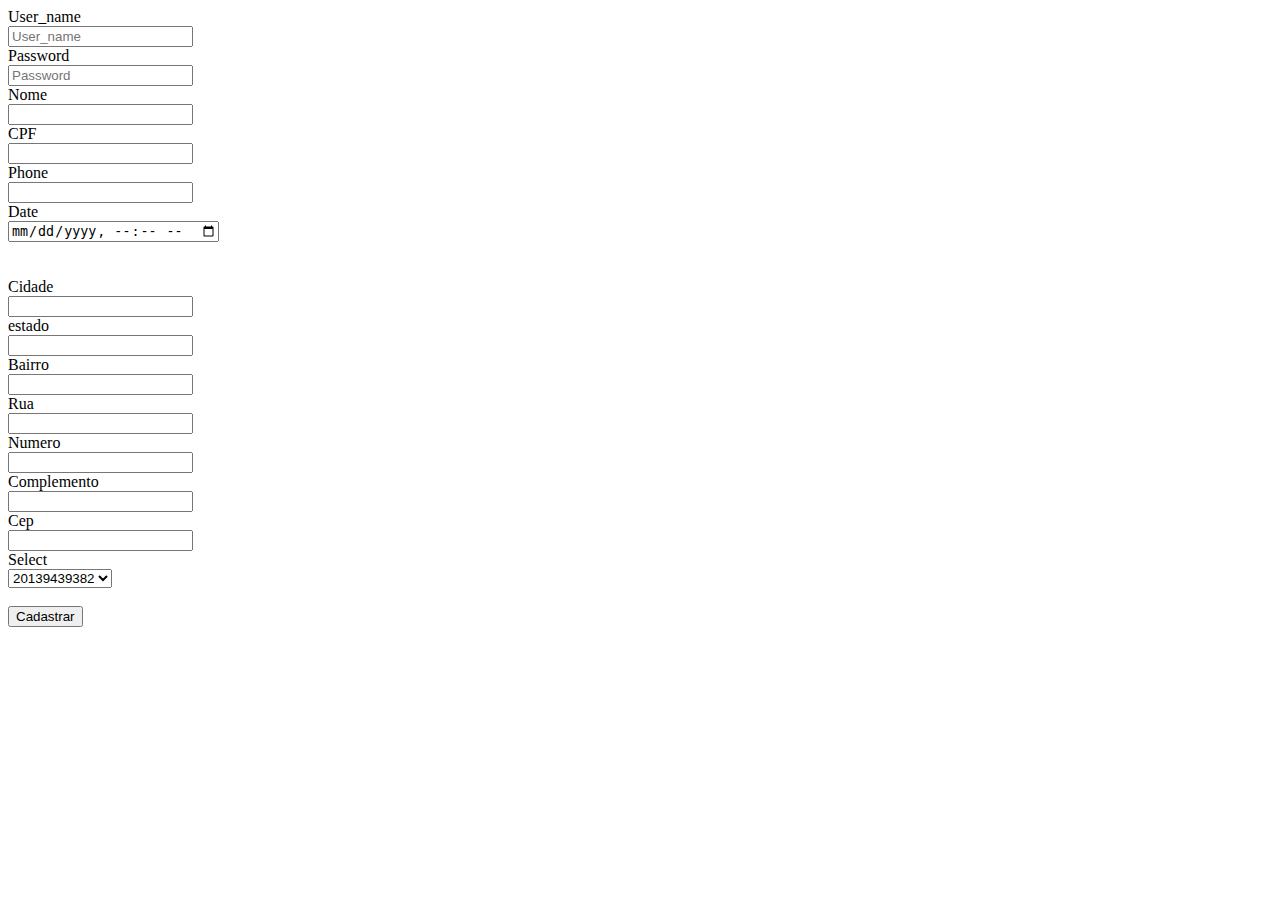
==== cadastro.html @ 6f515515 "Feito o Rascunho da Tela de Cadastro e a função java script que faz o post para a API" ====
<!DOCTYPE html>
<html lang="pt_br">
<head>
    <meta charset="UTF-8">
    <title>Title</title>
</head>
<body>

<script type="application/javascript" src = 'js/main.js'></script>
<!-- formulario para enviar os dados para api -->
<form onsubmit="cadastrar()">
    <!-- input para receber o User_Name -->
    <label for="User_name">User_name</label>
    <br>
    <input type="text" id="User_name" name="User_name" placeholder="User_name">
    </br>
    <!-- input para receber o Password -->
    <label for="Password">Password</label>
     <br>
    <input type="password" id="Password" name="Password" placeholder="Password">
    </br>
    <!-- input para receber o nome-->
    <label for="nome">Nome</label>
     <br>
    <input type="text" id="nome" name="Nome" placeholder="">
    </br>
    <!-- input para receber o CPF   -->
    <label for="cpf">CPF</label>
     <br>
    <input type="number" id="cpf" name="cpf" placeholder="">
    </br>
    <!-- input para receber o Numero de Telefone -->
    <label for="phone">Phone</label>
     <br>
    <input type="number" id="phone" name="phone" placeholder="">
    </br>
    <!-- input para receber a Data de Nascimento-->
     <label for="date">Date</label>
     <br>
    <input type="datetime-local" id="date" name="date" placeholder="">

    <br><br><br>
    <!-- input para receber cidade do usuario  -->
   <label for="cidade">Cidade</label>
     <br>
    <input type="text" id="cidade" name="cidade" placeholder="">
    </br>
    <!-- input para receber o estado do usuario -->
    <label for="estado">estado</label>
     <br>
    <input type="text" id="estado" name="estado" placeholder="">
    </br>
    <!-- input para receber o bairro do usuario -->
    <label for="bairro">Bairro</label>
     <br>
    <input type="text" id="bairro" name="bairro" placeholder="">
    </br>
    <!-- input para receber oa rua do usuario -->
    <label for="rua">Rua</label>
     <br>
    <input type="text" id="rua" name="Rua" placeholder="">
    </br>
    <!-- input para receber o numero da casa do usuario -->
    <label for="numero">Numero</label>
     <br>
    <input type="number" id="numero" name="numero" placeholder="">
    </br>
    <!-- input para receber o complemento do endereço-->
    <label for="complemento">Complemento</label>
     <br>
    <input type="text" id="complemento" name="complemento" placeholder="">
    </br>
    <!-- input para receber o cep do usuario -->
    <label for="cep">Cep</label>
     <br>
    <input type="number" id="cep" name="cep" placeholder="">
    </br>
    <!-- input para receber o select  -->
    <label for="select">Select</label>
     <br>
    <select class="form-control" name="address.consumer" id="select">
            <option value="1"  >20139439382</option>
            <option value="2"  >43469466319</option>
            <option value="3"  >87045498306</option>
            <option value="4"  >06089981338</option>
            <option value="5"  >02860390367</option>
    </select>
    </br>
    <br>
    <!-- botão para enviar os dados -->
    <button type="submit">Cadastrar</button>


</form>









</body>
</html>
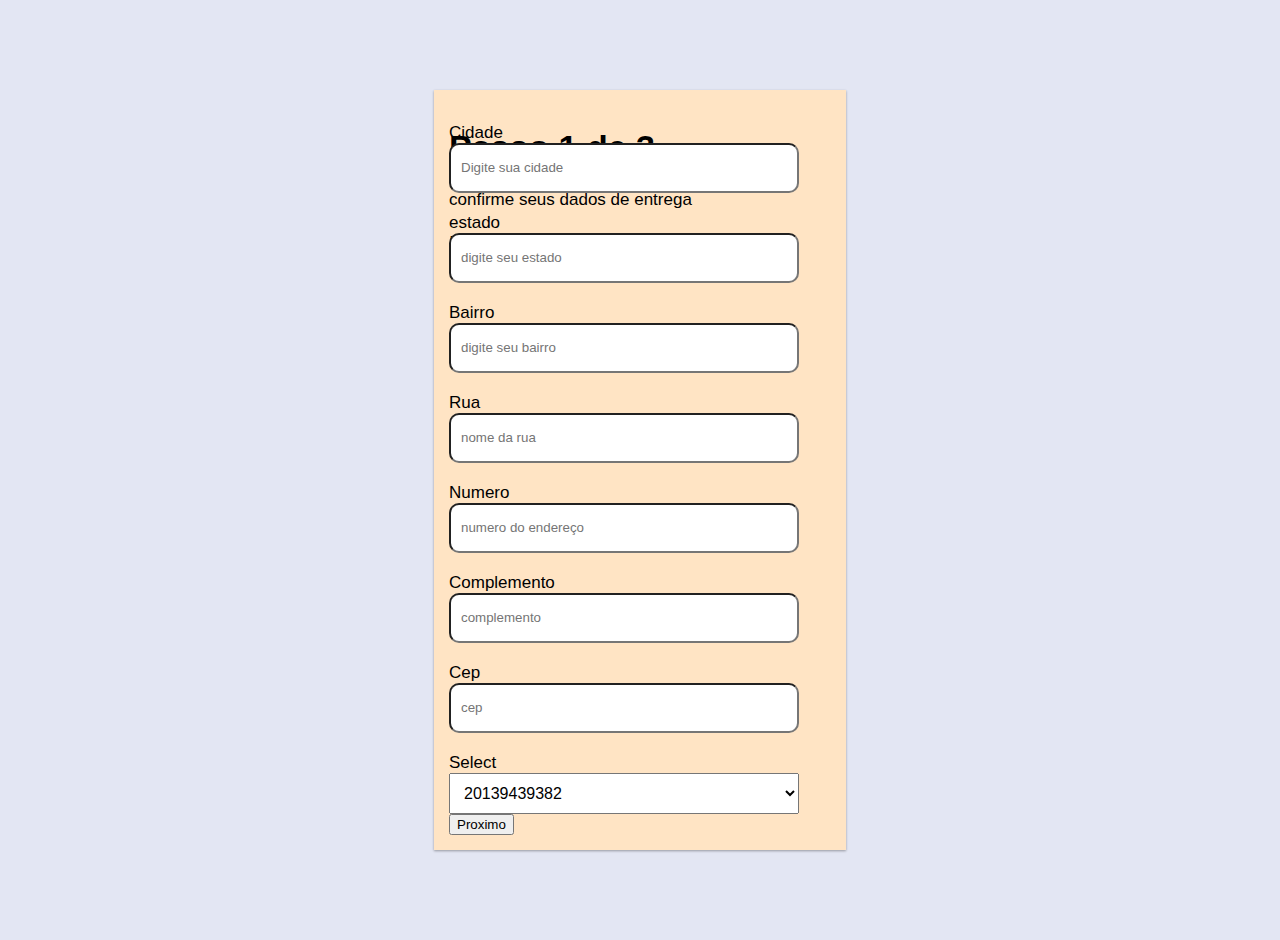
==== commit 408a2f61: "implementado a primeira parte do html e css da pagina principal(home page)" ====
--- a/cadastro.html
+++ b/cadastro.html
@@ -1,105 +1,144 @@
 <!DOCTYPE html>
 <html lang="pt_br">
 <head>
+    <link href="https://cdn.jsdelivr.net/npm/bootstrap@5.0.2/dist/css/bootstrap.min.css" rel="stylesheet" integrity="sha384-EVSTQN3/azprG1Anm3QDgpJLIm9Nao0Yz1ztcQTwFspd3yD65VohhpuuCOmLASjC" crossorigin="anonymous">
+    <link rel="stylesheet" href="css/style.css">
+    <link rel="stylesheet" href="css/login_page.css">
     <meta charset="UTF-8">
     <title>Title</title>
+
 </head>
 <body>
 
 <script type="application/javascript" src = 'js/main.js'></script>
+<div class="container" id="logreg-forms">
 <!-- formulario para enviar os dados para api -->
-<form onsubmit="cadastrar()">
-    <!-- input para receber o User_Name -->
-    <label for="User_name">User_name</label>
-    <br>
-    <input type="text" id="User_name" name="User_name" placeholder="User_name">
-    </br>
-    <!-- input para receber o Password -->
-    <label for="Password">Password</label>
-     <br>
-    <input type="password" id="Password" name="Password" placeholder="Password">
-    </br>
-    <!-- input para receber o nome-->
-    <label for="nome">Nome</label>
-     <br>
-    <input type="text" id="nome" name="Nome" placeholder="">
-    </br>
-    <!-- input para receber o CPF   -->
-    <label for="cpf">CPF</label>
-     <br>
-    <input type="number" id="cpf" name="cpf" placeholder="">
-    </br>
-    <!-- input para receber o Numero de Telefone -->
-    <label for="phone">Phone</label>
-     <br>
-    <input type="number" id="phone" name="phone" placeholder="">
-    </br>
-    <!-- input para receber a Data de Nascimento-->
-     <label for="date">Date</label>
-     <br>
-    <input type="datetime-local" id="date" name="date" placeholder="">
 
-    <br><br><br>
-    <!-- input para receber cidade do usuario  -->
-   <label for="cidade">Cidade</label>
-     <br>
-    <input type="text" id="cidade" name="cidade" placeholder="">
-    </br>
-    <!-- input para receber o estado do usuario -->
-    <label for="estado">estado</label>
-     <br>
-    <input type="text" id="estado" name="estado" placeholder="">
-    </br>
-    <!-- input para receber o bairro do usuario -->
-    <label for="bairro">Bairro</label>
-     <br>
-    <input type="text" id="bairro" name="bairro" placeholder="">
-    </br>
-    <!-- input para receber oa rua do usuario -->
-    <label for="rua">Rua</label>
-     <br>
-    <input type="text" id="rua" name="Rua" placeholder="">
-    </br>
-    <!-- input para receber o numero da casa do usuario -->
-    <label for="numero">Numero</label>
-     <br>
-    <input type="number" id="numero" name="numero" placeholder="">
-    </br>
-    <!-- input para receber o complemento do endereço-->
-    <label for="complemento">Complemento</label>
-     <br>
-    <input type="text" id="complemento" name="complemento" placeholder="">
-    </br>
-    <!-- input para receber o cep do usuario -->
-    <label for="cep">Cep</label>
-     <br>
-    <input type="number" id="cep" name="cep" placeholder="">
-    </br>
-    <!-- input para receber o select  -->
-    <label for="select">Select</label>
-     <br>
-    <select class="form-control" name="address.consumer" id="select">
-            <option value="1"  >20139439382</option>
-            <option value="2"  >43469466319</option>
-            <option value="3"  >87045498306</option>
-            <option value="4"  >06089981338</option>
-            <option value="5"  >02860390367</option>
-    </select>
-    </br>
-    <br>
-    <!-- botão para enviar os dados -->
-    <button type="submit">Cadastrar</button>
+    <form onsubmit="cadastrar()">
+
+        <div id="passo_confirme_dados">
+     <h1 id="passo">Passo 1 de 3</h1>
+        <p id="confirme">confirme seus dados de entrega</p>
+        <h2 id="dados">Endereço para entrega</h2>
+            </div>
 
 
-</form>
+
+        <!-- input para receber o User_Name -->
+            <div class="teste3" id="teste3">
+        <label for="User_name">Nome de usuario</label>
+        <br>
+        <input type="text" id="User_name" name="User_name" placeholder="(xx) xxxxx-xxxx">
+        </br><br>
+
+        <!-- input para receber o Password -->
+        <label for="Password">Senha</label>
+         <br>
+        <input type="password" id="Password" name="Password" placeholder="Insira sua senha aqui">
+        </br><br>
+                <div class="d-grid gap-2">
+      <button class="btn-lg btn-success" type="button" id="proximo3">Proximo</button>
+            <button class="btn-lg btn btn-danger" type="button"id="voltar3" onclick="ocultar_div2()">Voltar</button>
+    </div>
+
+
+                </div >
+        <div class="teste2" id="teste2">
+        <!-- input para receber o nome-->
+        <label for="nome">Nome</label>
+         <br>
+        <input type="text" id="nome" name="Nome" placeholder="Digite seu nome completo">
+        </br><br>
+        <!-- input para receber o CPF   -->
+        <label for="cpf">CPF</label>
+         <br>
+        <input type="number" id="cpf" name="cpf" placeholder="Digite seu CPF">
+        </br><br>
+        <!-- input para receber o Numero de Telefone -->
+        <label for="phone">Telefone</label>
+         <br>
+        <input type="number" id="phone" name="phone" placeholder=" (DDD) xxxx-xxxx">
+        </br><br>
+        <!-- input para receber a Data de Nascimento-->
+         <label for="date">Data de Nascimento</label>
+         <br>
+        <input type="date" id="date" name="date" placeholder="Digite sua Data de nascimento">
+        <br><br>
+
+        <div class="d-grid gap-2">
+      <button class="btn-lg btn-success" type="button" id="voltar1" onclick="mostrar_div2()">Proximo</button>
+            <button class="btn-lg btn-danger" type="button"id="voltar2" onclick="ocultar_div()">Voltar</button>
+    </div>
+
+
+    </div>
+
+        <div class="teste1" id="teste1">
+        <!-- input para receber cidade do usuario  -->
+       <label for="cidade">Cidade</label>
+         <br>
+        <input type="text" id="cidade" name="cidade" placeholder="Digite sua cidade">
+        </br><br>
+        <!-- input para receber o estado do usuario -->
+        <label for="estado">estado</label>
+         <br>
+        <input type="text" id="estado" name="estado" placeholder="digite seu estado">
+        </br><br>
+        <!-- input para receber o bairro do usuario -->
+        <label for="bairro">Bairro</label>
+         <br>
+        <input type="text" id="bairro" name="bairro" placeholder="digite seu bairro">
+        </br><br>
+        <!-- input para receber oa rua do usuario -->
+        <label for="rua">Rua</label>
+         <br>
+        <input type="text" id="rua" name="Rua" placeholder="nome da rua">
+        </br><br>
+        <!-- input para receber o numero da casa do usuario -->
+        <label for="numero">Numero</label>
+         <br>
+        <input type="number" id="numero" name="numero" placeholder="numero do endereço">
+        </br><br>
+        <!-- input para receber o complemento do endereço-->
+        <label for="complemento">Complemento</label>
+         <br>
+        <input type="text" id="complemento" name="complemento" placeholder="complemento">
+        </br><br>
+        <!-- input para receber o cep do usuario -->
+        <label for="cep">Cep</label>
+         <br>
+        <input type="number" id="cep" name="cep" placeholder="cep">
+        </br><br>
+        <!-- input para receber o select  -->
+        <label for="select">Select</label>
+         <br>
+        <select class="form-control" name="address.consumer" id="select">
+                <option value="1"  >20139439382</option>
+                <option value="2"  >43469466319</option>
+                <option value="3"  >87045498306</option>
+                <option value="4"  >06089981338</option>
+                <option value="5"  >02860390367</option>
+        </select>
+        <br>
+        <div class="d-grid gap-2">
+      <button class="btn-lg btn-success" type="button" id="proximo2" onclick="mostrar_div()">Proximo</button>
+    </div>
+
+
+
+        <!-- botão para enviar os dados -->
+
+    </div>
+
+    </form>
+
+</div>
 
 
 
 
 
 
-
-
-
+<script src="https://cdn.jsdelivr.net/npm/bootstrap@5.0.2/dist/js/bootstrap.bundle.min.js" integrity="sha384-MrcW6ZMFYlzcLA8Nl+NtUVF0sA7MsXsP1UyJoMp4YLEuNSfAP+JcXn/tWtIaxVXM" crossorigin="anonymous"></script>
 </body>
 </html>--- a/css/style.css
+++ b/css/style.css
@@ -0,0 +1,77 @@
+body{
+    background-color: #E3E6F3;
+    font-family: 'Roboto', sans-serif;
+    font-size: 17px;
+    color: black;
+}
+
+.container {
+            display: flex;
+            justify-content: center;
+            margin: auto;
+
+            }
+
+input {
+        height: 50px;
+          width: 350px;
+          padding: 5px 10px;
+          margin:auto;
+          box-sizing: border-box;
+    border-radius: 10px ;
+
+}
+
+.login_page{
+
+
+    opacity: 1;
+  transition: visibility 0.5s, opacity 0.5s linear;
+
+}
+
+
+.teste1{
+    display: block;
+    margin-top: -450px;
+    visibility: visible;
+    opacity: 1;
+  transition: visibility 0.5s, opacity 0.5s linear;
+
+}
+.teste2{
+    display: block;
+    margin-top: -290px;
+    visibility: hidden;
+    opacity: 1;
+  transition: visibility 0.5s, opacity 0.5s linear;
+
+}
+.teste3{
+    display: block;
+    visibility: hidden;
+    opacity: 1;
+    transition: visibility 0.5s, opacity 0.5s linear;
+
+}
+
+.form-control{
+   height: auto;
+          width: 350px;
+          padding: 10px 10px;
+}
+
+
+
+#btn1{
+    width: 100%;
+}
+
+#btn2{
+    width: 100%;
+}
+
+
+
+
+
--- a/css/login_page.css
+++ b/css/login_page.css
@@ -0,0 +1,109 @@
+
+/* sign in FORM */
+#logreg-forms{
+    width:412px;
+    margin:10vh auto;
+    background-color:bisque;
+    box-shadow: 0 1px 3px rgba(0,0,0,0.12), 0 1px 2px rgba(0,0,0,0.24);
+  transition: all 0.3s cubic-bezier(.25,.8,.25,1);
+}
+#logreg-forms form {
+    width: 100%;
+    max-width: 410px;
+    padding: 15px;
+    margin: auto;
+}
+#logreg-forms .form-control {
+    position: relative;
+    box-sizing: border-box;
+    height: auto;
+    padding: 10px;
+    font-size: 16px;
+}
+#logreg-forms .form-control:focus { z-index: 2; }
+#logreg-forms .form-signin input[type="email"] {
+    margin-bottom: -1px;
+    border-bottom-right-radius: 0;
+    border-bottom-left-radius: 0;
+}
+#logreg-forms .form-signin input[type="password"] {
+    border-top-left-radius: 0;
+    border-top-right-radius: 0;
+}
+
+#logreg-forms .social-login{
+    width:390px;
+    margin:0 auto;
+    margin-bottom: 14px;
+}
+#logreg-forms .social-btn{
+    font-weight: 100;
+    color:white;
+    width:190px;
+    font-size: 0.9rem;
+}
+
+#logreg-forms a{
+    display: block;
+    padding-top:10px;
+    color:lightseagreen;
+}
+
+#logreg-form .lines{
+    width:200px;
+    border:1px solid red;
+}
+
+
+#logreg-forms button[type="submit"]{ margin-top:10px; }
+
+#logreg-forms .facebook-btn{  background-color:#3C589C; }
+
+#logreg-forms .google-btn{ background-color: #DF4B3B; }
+
+#logreg-forms .form-reset, #logreg-forms .form-signup{ display: none; }
+
+#logreg-forms .form-signup .social-btn{ width:210px; }
+
+#logreg-forms .form-signup input { margin-bottom: 2px;}
+
+.form-signup .social-login{
+    width:210px !important;
+    margin: 0 auto;
+}
+
+/* Mobile */
+
+@media screen and (max-width:500px){
+    #logreg-forms{
+        width:300px;
+    }
+
+    #logreg-forms  .social-login{
+        width:200px;
+        margin:0 auto;
+        margin-bottom: 10px;
+    }
+    #logreg-forms  .social-btn{
+        font-size: 1.3rem;
+        font-weight: 100;
+        color:white;
+        width:200px;
+        height: 56px;
+
+    }
+    #logreg-forms .social-btn:nth-child(1){
+        margin-bottom: 5px;
+    }
+    #logreg-forms .social-btn span{
+        display: none;
+    }
+    #logreg-forms  .facebook-btn:after{
+        content:'Facebook';
+    }
+
+    #logreg-forms  .google-btn:after{
+        content:'Google+';
+    }
+
+}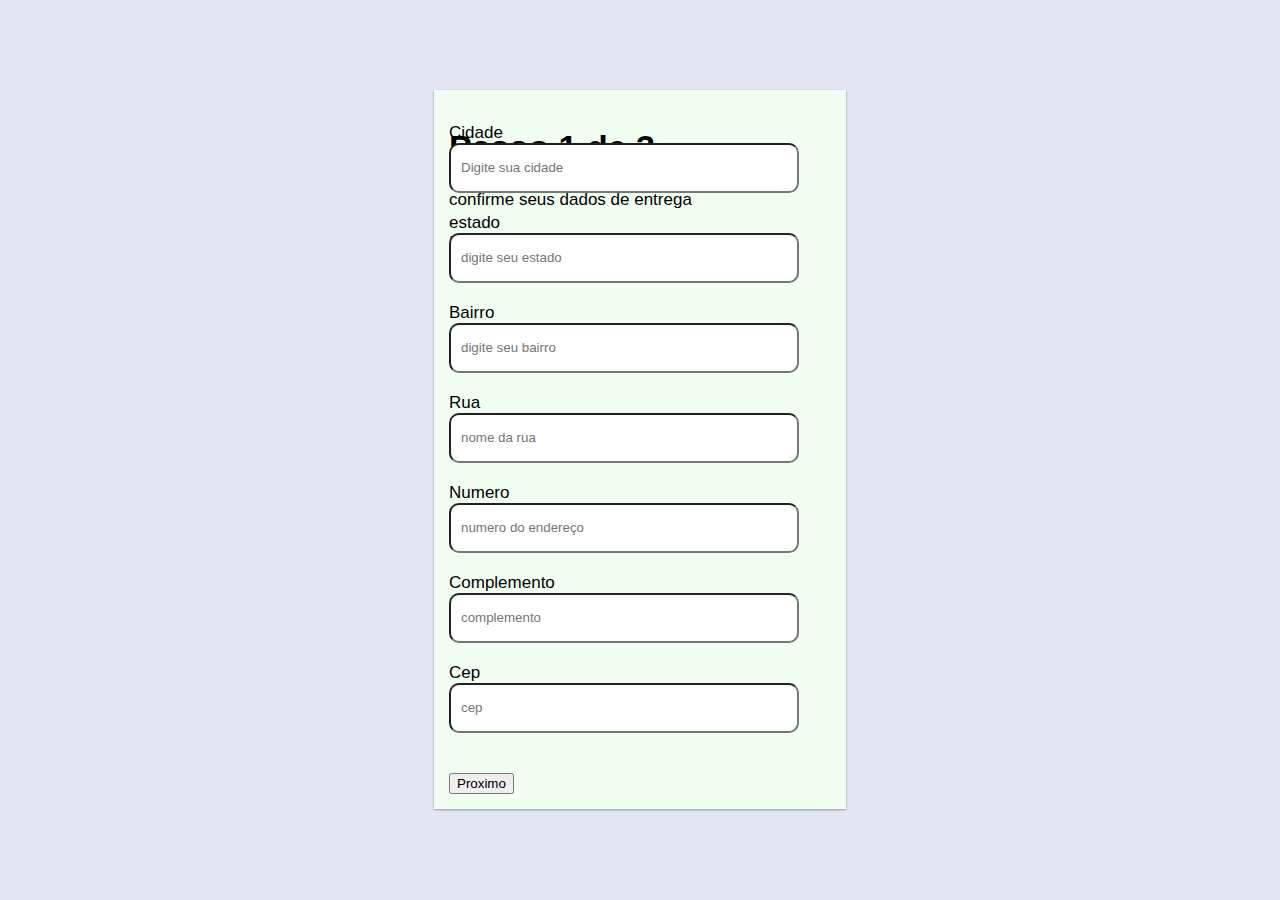
==== commit 41ac9d04: "alteração no css para deixara a pagina responsiva" ====
--- a/cadastro.html
+++ b/cadastro.html
@@ -109,7 +109,7 @@
          <br>
         <input type="number" id="cep" name="cep" placeholder="cep">
         </br><br>
-        <!-- input para receber o select  -->
+        <!-- input para receber o select
         <label for="select">Select</label>
          <br>
         <select class="form-control" name="address.consumer" id="select">
@@ -119,6 +119,7 @@
                 <option value="4"  >06089981338</option>
                 <option value="5"  >02860390367</option>
         </select>
+        -->
         <br>
         <div class="d-grid gap-2">
       <button class="btn-lg btn-success" type="button" id="proximo2" onclick="mostrar_div()">Proximo</button>
--- a/css/style.css
+++ b/css/style.css
@@ -6,6 +6,7 @@
 }
 
 .container {
+
             display: flex;
             justify-content: center;
             margin: auto;
--- a/css/login_page.css
+++ b/css/login_page.css
@@ -3,9 +3,9 @@
 #logreg-forms{
     width:412px;
     margin:10vh auto;
-    background-color:bisque;
+    background-color:honeydew;
     box-shadow: 0 1px 3px rgba(0,0,0,0.12), 0 1px 2px rgba(0,0,0,0.24);
-  transition: all 0.3s cubic-bezier(.25,.8,.25,1);
+    transition: all 0.3s cubic-bezier(.25,.8,.25,1);
 }
 #logreg-forms form {
     width: 100%;
@@ -99,11 +99,11 @@
         display: none;
     }
     #logreg-forms  .facebook-btn:after{
-        content:'Facebook';
+        content:';
     }
 
     #logreg-forms  .google-btn:after{
-        content:'Google+';
+        content:'';
     }
 
 }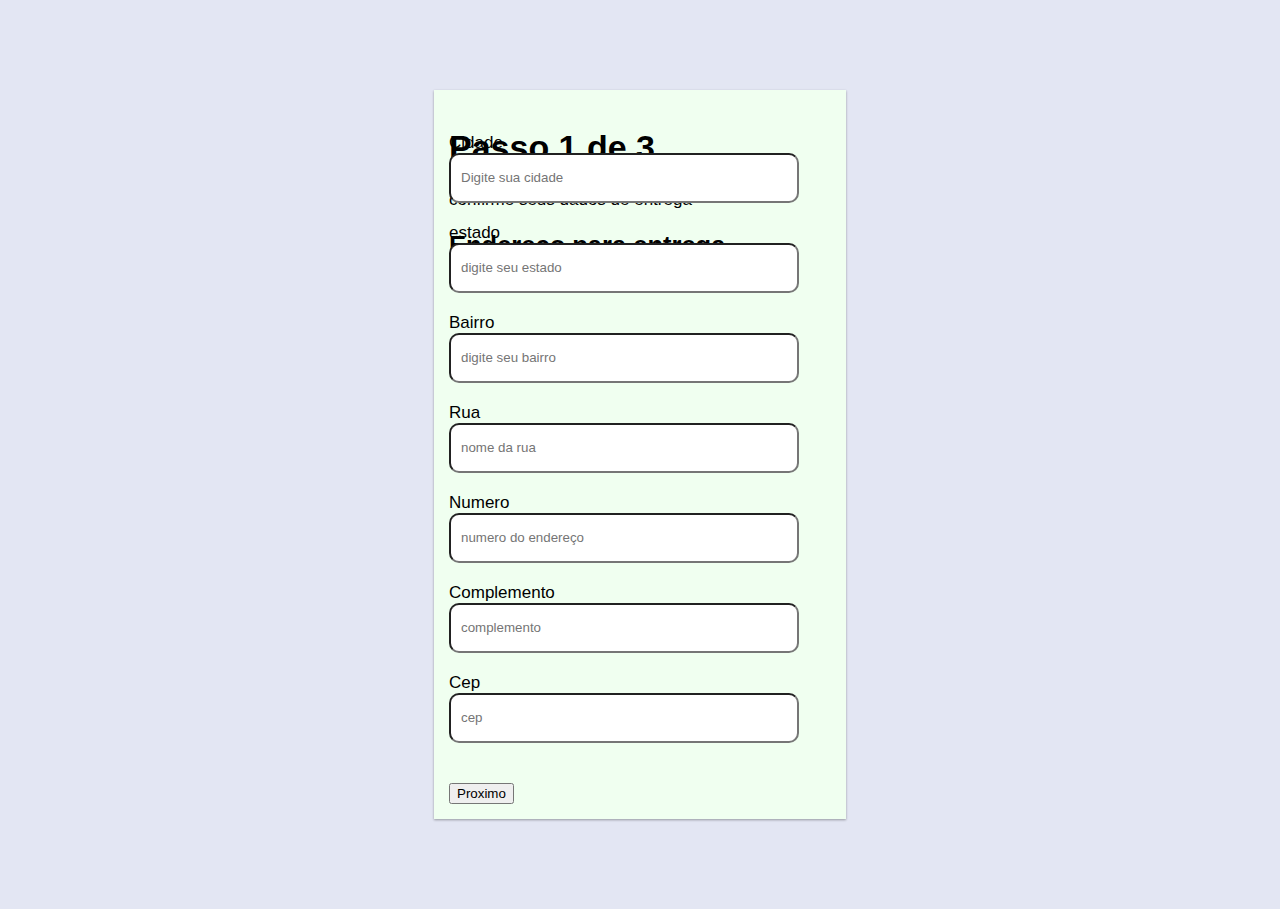
==== commit 5ff451be: "Integração da Api na parte de cadastro e Login" ====
--- a/cadastro.html
+++ b/cadastro.html
@@ -37,7 +37,7 @@
         <input type="password" id="Password" name="Password" placeholder="Insira sua senha aqui">
         </br><br>
                 <div class="d-grid gap-2">
-      <button class="btn-lg btn-success" type="button" id="proximo3">Proximo</button>
+      <button class="btn-lg btn-success" type="submit" id="proximo3">Proximo</button>
             <button class="btn-lg btn btn-danger" type="button"id="voltar3" onclick="ocultar_div2()">Voltar</button>
     </div>
 
@@ -62,7 +62,7 @@
         <!-- input para receber a Data de Nascimento-->
          <label for="date">Data de Nascimento</label>
          <br>
-        <input type="date" id="date" name="date" placeholder="Digite sua Data de nascimento">
+        <input type="datetime-local" id="date" name="date" placeholder="Digite sua Data de nascimento">
         <br><br>
 
         <div class="d-grid gap-2">
@@ -109,9 +109,8 @@
          <br>
         <input type="number" id="cep" name="cep" placeholder="cep">
         </br><br>
-        <!-- input para receber o select
-        <label for="select">Select</label>
-         <br>
+        
+        
         <select class="form-control" name="address.consumer" id="select">
                 <option value="1"  >20139439382</option>
                 <option value="2"  >43469466319</option>
@@ -119,7 +118,7 @@
                 <option value="4"  >06089981338</option>
                 <option value="5"  >02860390367</option>
         </select>
-        -->
+        
         <br>
         <div class="d-grid gap-2">
       <button class="btn-lg btn-success" type="button" id="proximo2" onclick="mostrar_div()">Proximo</button>
@@ -138,7 +137,7 @@
 
 
 
-
+<script src="js/main.js"></script>
 
 <script src="https://cdn.jsdelivr.net/npm/bootstrap@5.0.2/dist/js/bootstrap.bundle.min.js" integrity="sha384-MrcW6ZMFYlzcLA8Nl+NtUVF0sA7MsXsP1UyJoMp4YLEuNSfAP+JcXn/tWtIaxVXM" crossorigin="anonymous"></script>
 </body>
--- a/css/style.css
+++ b/css/style.css
@@ -40,6 +40,7 @@
   transition: visibility 0.5s, opacity 0.5s linear;
 
 }
+
 .teste2{
     display: block;
     margin-top: -290px;
@@ -73,6 +74,10 @@
 }
 
 
+#select{
+  display: none;
+}
 
 
 
+
--- a/css/login_page.css
+++ b/css/login_page.css
@@ -1,18 +1,19 @@
+/* sign in FORM */
+#logreg-forms {
+    width: 412px;
+    margin: 10vh auto;
+    background-color: honeydew;
+    box-shadow: 0 1px 3px rgba(0, 0, 0, 0.12), 0 1px 2px rgba(0, 0, 0, 0.24);
+    transition: all 0.3s cubic-bezier(.25, .8, .25, 1);
+}
 
-/* sign in FORM */
-#logreg-forms{
-    width:412px;
-    margin:10vh auto;
-    background-color:honeydew;
-    box-shadow: 0 1px 3px rgba(0,0,0,0.12), 0 1px 2px rgba(0,0,0,0.24);
-    transition: all 0.3s cubic-bezier(.25,.8,.25,1);
-}
 #logreg-forms form {
     width: 100%;
     max-width: 410px;
     padding: 15px;
     margin: auto;
 }
+
 #logreg-forms .form-control {
     position: relative;
     box-sizing: border-box;
@@ -20,90 +21,113 @@
     padding: 10px;
     font-size: 16px;
 }
-#logreg-forms .form-control:focus { z-index: 2; }
+
+#logreg-forms .form-control:focus {
+    z-index: 2;
+}
+
 #logreg-forms .form-signin input[type="email"] {
     margin-bottom: -1px;
     border-bottom-right-radius: 0;
     border-bottom-left-radius: 0;
 }
+
 #logreg-forms .form-signin input[type="password"] {
     border-top-left-radius: 0;
     border-top-right-radius: 0;
 }
 
-#logreg-forms .social-login{
-    width:390px;
-    margin:0 auto;
+#logreg-forms .social-login {
+    width: 390px;
+    margin: 0 auto;
     margin-bottom: 14px;
 }
-#logreg-forms .social-btn{
+
+#logreg-forms .social-btn {
     font-weight: 100;
-    color:white;
-    width:190px;
+    color: white;
+    width: 190px;
     font-size: 0.9rem;
 }
 
-#logreg-forms a{
+#logreg-forms a {
     display: block;
-    padding-top:10px;
-    color:lightseagreen;
+    padding-top: 10px;
+    color: lightseagreen;
 }
 
-#logreg-form .lines{
-    width:200px;
-    border:1px solid red;
+#logreg-form .lines {
+    width: 200px;
+    border: 1px solid red;
 }
 
 
-#logreg-forms button[type="submit"]{ margin-top:10px; }
+#logreg-forms button[type="submit"] {
+    margin-top: 10px;
+}
 
-#logreg-forms .facebook-btn{  background-color:#3C589C; }
+#logreg-forms .facebook-btn {
+    background-color: #3C589C;
+}
 
-#logreg-forms .google-btn{ background-color: #DF4B3B; }
+#logreg-forms .google-btn {
+    background-color: #DF4B3B;
+}
 
-#logreg-forms .form-reset, #logreg-forms .form-signup{ display: none; }
+#logreg-forms .form-reset, #logreg-forms .form-signup {
+    display: none;
+}
 
-#logreg-forms .form-signup .social-btn{ width:210px; }
+#logreg-forms .form-signup .social-btn {
+    width: 210px;
+}
 
-#logreg-forms .form-signup input { margin-bottom: 2px;}
+#logreg-forms .form-signup input {
+    margin-bottom: 2px;
+}
 
-.form-signup .social-login{
-    width:210px !important;
+.form-signup .social-login {
+    width: 210px !important;
     margin: 0 auto;
 }
 
 /* Mobile */
 
-@media screen and (max-width:500px){
-    #logreg-forms{
-        width:300px;
+@media screen and (max-width:500px) {
+    #logreg-forms {
+        width: 300px;
     }
 
-    #logreg-forms  .social-login{
-        width:200px;
-        margin:0 auto;
+    #logreg-forms .social-login {
+        width: 200px;
+        margin: 0 auto;
         margin-bottom: 10px;
     }
-    #logreg-forms  .social-btn{
+
+    #logreg-forms .social-btn {
         font-size: 1.3rem;
         font-weight: 100;
-        color:white;
-        width:200px;
+        color: white;
+        width: 200px;
         height: 56px;
 
     }
-    #logreg-forms .social-btn:nth-child(1){
+
+    #logreg-forms .social-btn:nth-child(1) {
         margin-bottom: 5px;
     }
-    #logreg-forms .social-btn span{
+
+    #logreg-forms .social-btn span {
         display: none;
     }
-    #logreg-forms  .facebook-btn:after{
-        content:';
+
+    #logreg-forms .facebook-btn:after {
+        content: ';
+
     }
 
-    #logreg-forms  .google-btn:after{
-        content:'';
+    #logreg-forms .google-btn:after {
+        content: '';
     }
 
 }